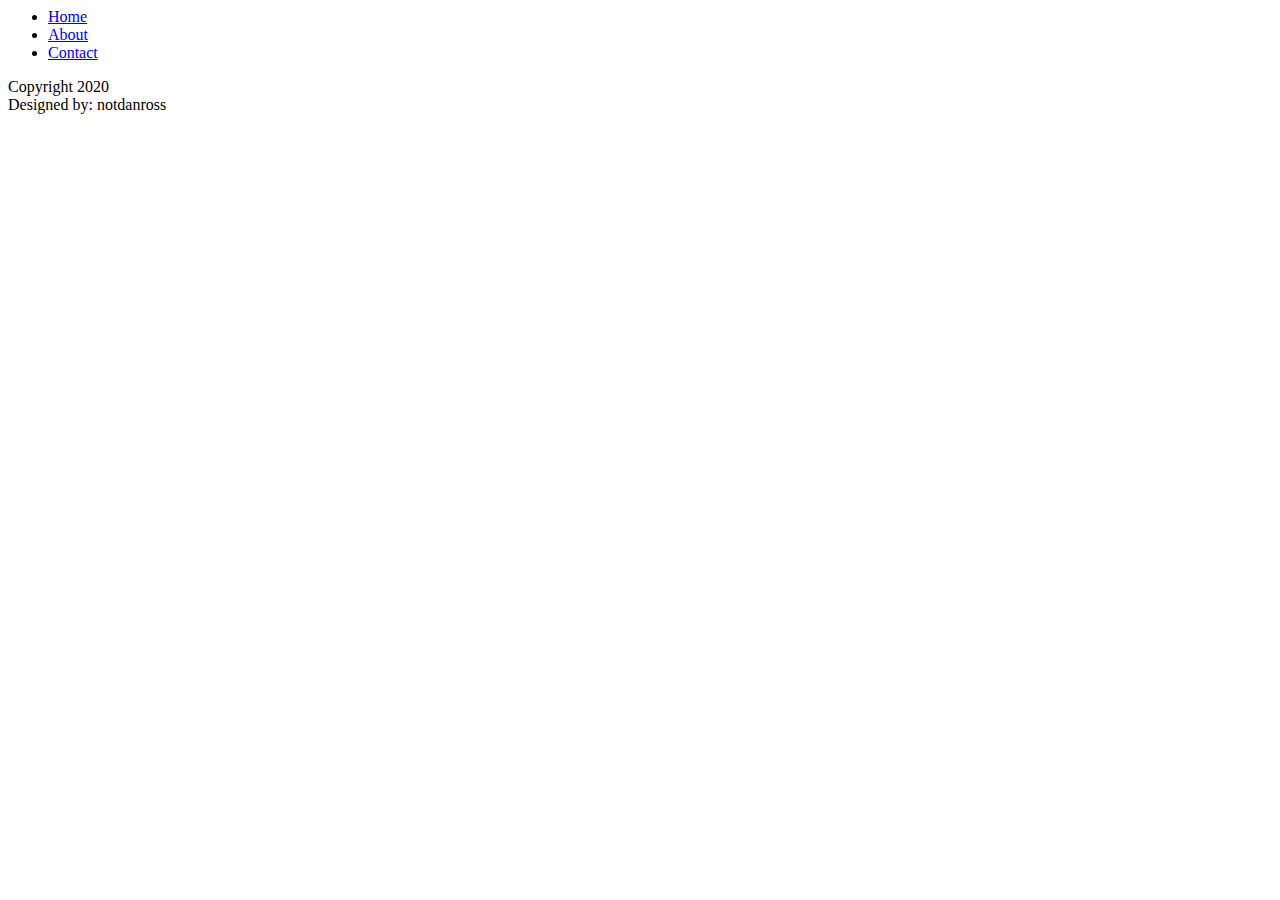
==== index.html @ dcf1a09c "stubbed out 3 main pages" ====
<!DOCTYPE <!DOCTYPE html>
<html>

<head>
    <meta charset="utf-8">
    <meta http-equiv="X-UA-Compatible" content="IE=edge">
    <title>Home</title>
    <meta name="viewport" content="width=device-width, initial-scale=1">
    <link rel="stylesheet" type="text/css" media="screen" href="main.css">
    <script src="main.js"></script>
</head>

<body>
    <header></header>
        <nav>
            <ul>
                <li><a href="./index.html">Home</a></li>
                <li><a href="./about.html">About</a></li>
                <li><a href="./contact.html">Contact</a></li>
            </ul>
        </nav>
    <Main></Main>
        <section></section>
        <section></section>
        <section></section>
    <Footer>
        <div>Copyright 2020</div>
        <div>Designed by: notdanross</div>
    </Footer>
</body>

</html>
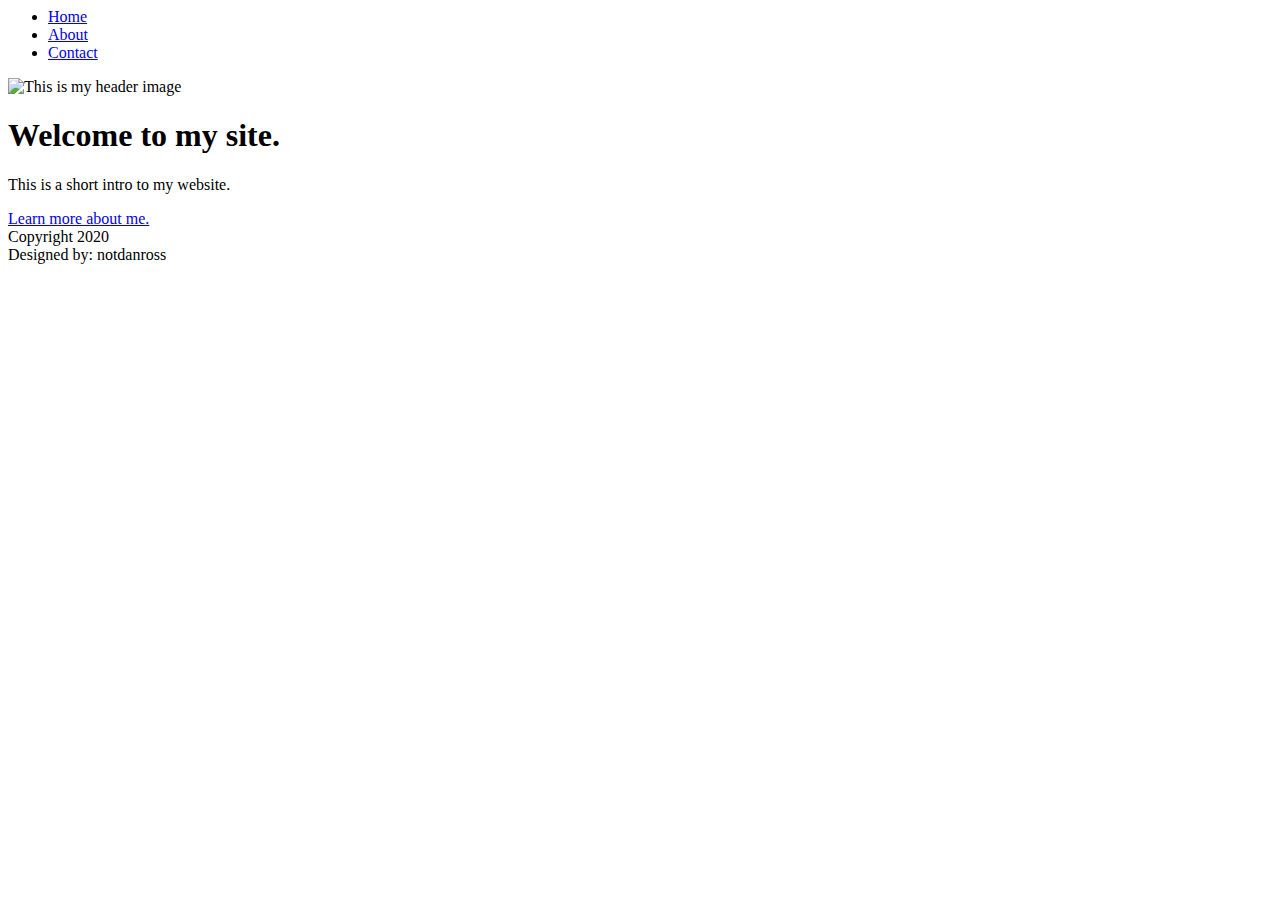
==== commit 0a0e52eb: "code for home page" ====
--- a/index.html
+++ b/index.html
@@ -20,8 +20,15 @@
             </ul>
         </nav>
     <Main></Main>
-        <section></section>
-        <section></section>
+        <section>
+            <img src ="" alt="This is my header image"/>
+            <h1>Welcome to my site.</h1>
+        </section>
+
+        <section>
+            <p>This is a short intro to my website.</p>
+            <a href="./about.html">Learn more about me.</a>
+        </section>
         <section></section>
     <Footer>
         <div>Copyright 2020</div>
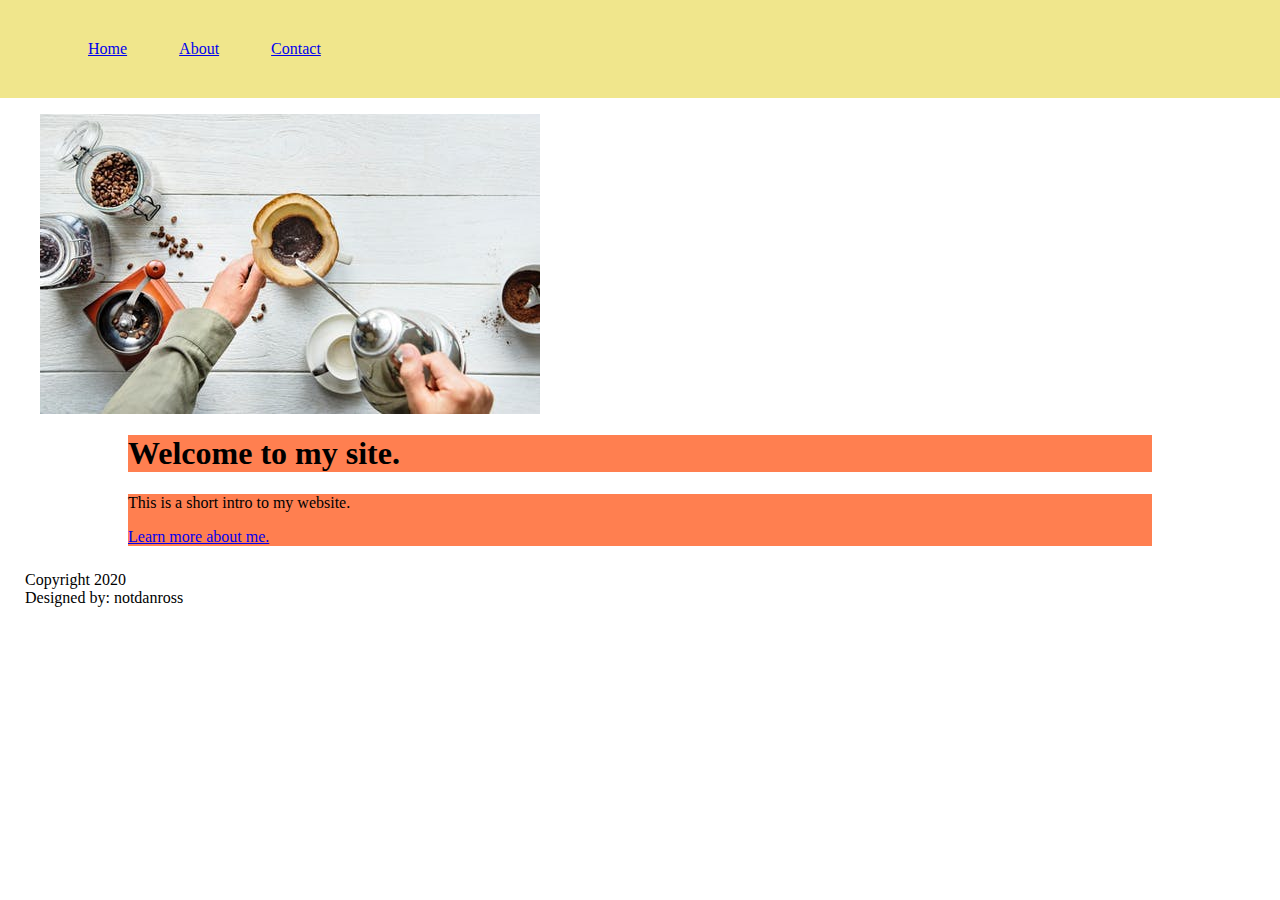
==== commit 2d3a671b: "started css mockup" ====
--- a/index.html
+++ b/index.html
@@ -19,9 +19,12 @@
                 <li><a href="./contact.html">Contact</a></li>
             </ul>
         </nav>
-    <Main></Main>
+    <Main>
+        <figure>
+            <img src ="./PourOverPhoto.jpeg" alt="This is my header image"/>
+        </figure>
+        
         <section>
-            <img src ="" alt="This is my header image"/>
             <h1>Welcome to my site.</h1>
         </section>
 
@@ -30,6 +33,7 @@
             <a href="./about.html">Learn more about me.</a>
         </section>
         <section></section>
+    </Main>
     <Footer>
         <div>Copyright 2020</div>
         <div>Designed by: notdanross</div>
--- a/main.css
+++ b/main.css
@@ -0,0 +1,25 @@
+body {
+    margin: 0px;
+
+}
+
+nav {
+    background-color: khaki;
+    padding: 1.5rem;
+}
+
+nav ul li {
+    display: inline;
+    margin: 1.5rem;
+    color: whitesmoke
+}
+
+section{
+    background-color: coral;
+    width: 80vw;
+    margin: 0 auto;
+}
+
+FOOTER {
+    PADDING: 25px;
+}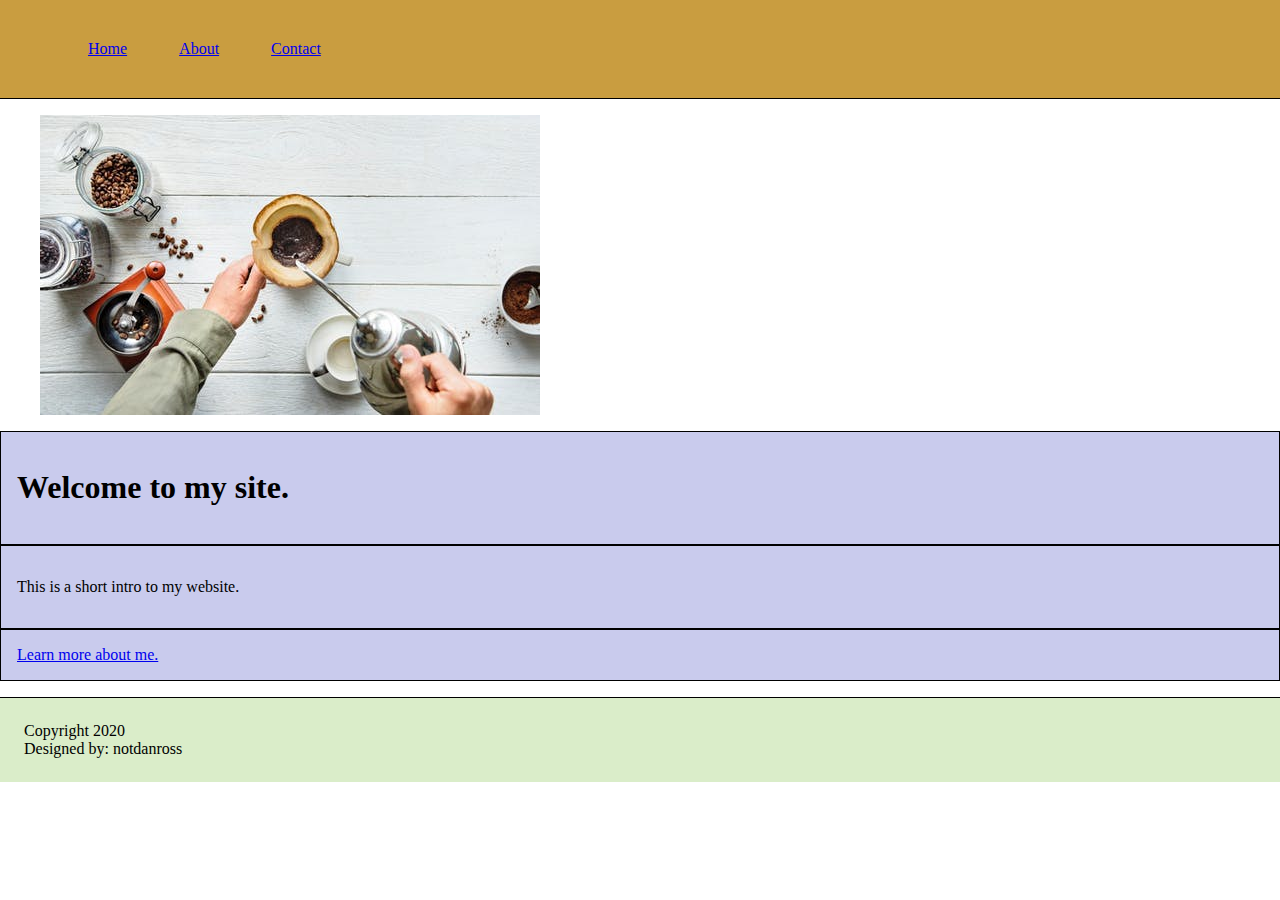
==== commit ef8c1505: "udpated .css and site content" ====
--- a/index.html
+++ b/index.html
@@ -11,7 +11,7 @@
 </head>
 
 <body>
-    <header></header>
+    <header>
         <nav>
             <ul>
                 <li><a href="./index.html">Home</a></li>
@@ -19,6 +19,7 @@
                 <li><a href="./contact.html">Contact</a></li>
             </ul>
         </nav>
+    </header>
     <Main>
         <figure>
             <img src ="./PourOverPhoto.jpeg" alt="This is my header image"/>
@@ -30,9 +31,11 @@
 
         <section>
             <p>This is a short intro to my website.</p>
+            
+        </section>
+        <section>
             <a href="./about.html">Learn more about me.</a>
         </section>
-        <section></section>
     </Main>
     <Footer>
         <div>Copyright 2020</div>
--- a/main.css
+++ b/main.css
@@ -4,8 +4,9 @@
 }
 
 nav {
-    background-color: khaki;
+    background-color: rgb(201, 157, 64);
     padding: 1.5rem;
+    border-bottom: 1px solid black
 }
 
 nav ul li {
@@ -15,11 +16,15 @@
 }
 
 section{
-    background-color: coral;
-    width: 80vw;
+    background-color:rgb(201, 203, 237);
+    border: 1px solid black;
     margin: 0 auto;
+    padding: 1rem;
 }
 
 FOOTER {
-    PADDING: 25px;
+    background-color: rgb(218, 237, 201);
+    border-top: 1px solid black;
+    padding: 1.5rem;
+    margin-top: 1rem;
 }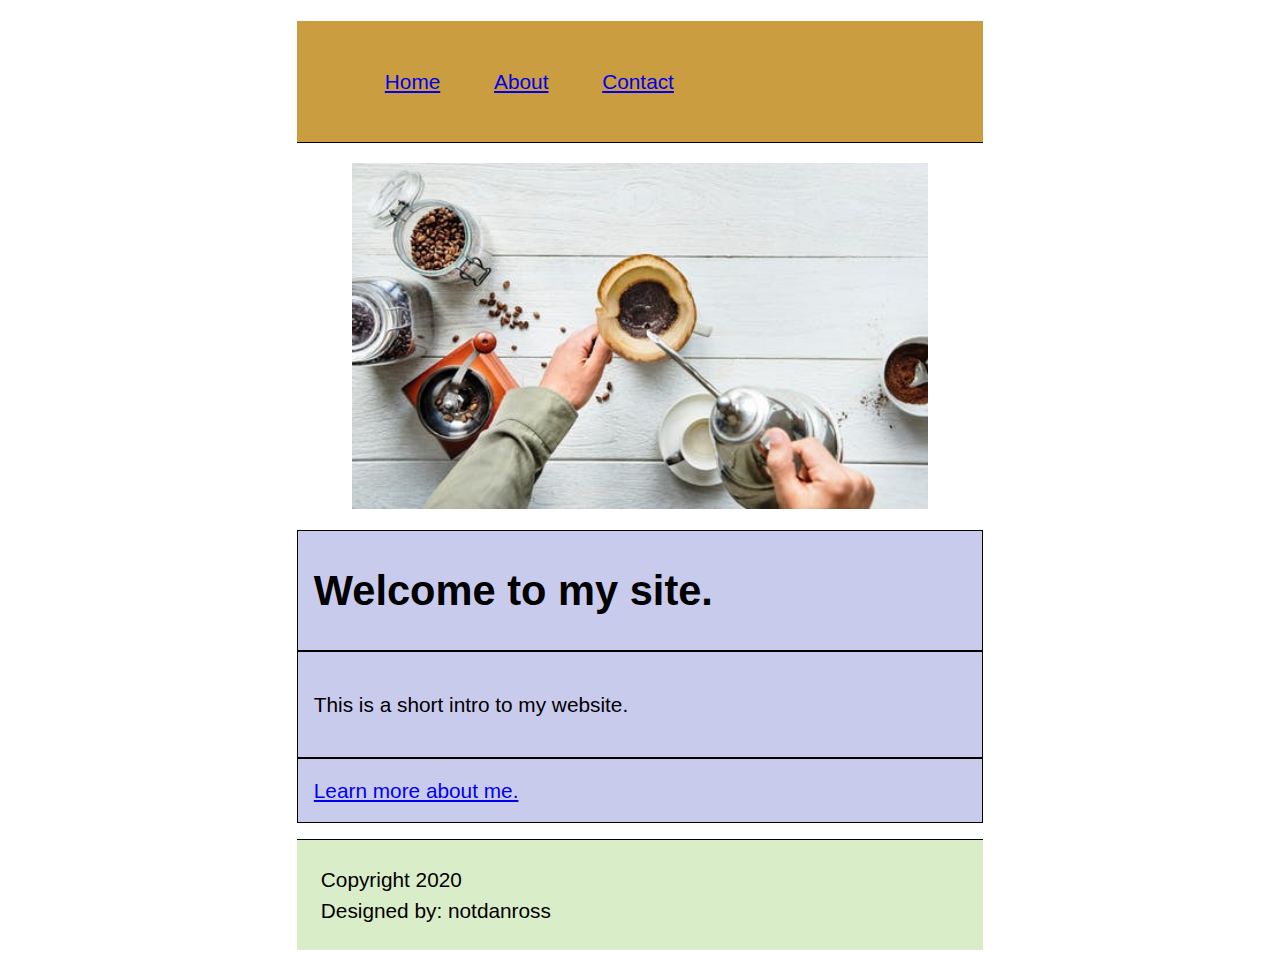
==== commit d71974c7: "increased font size for larger screens and centered image" ====
--- a/index.html
+++ b/index.html
@@ -1,5 +1,5 @@
 <!DOCTYPE <!DOCTYPE html>
-<html>
+<html id=page>
 
 <head>
     <meta charset="utf-8">
@@ -22,7 +22,7 @@
     </header>
     <Main>
         <figure>
-            <img src ="./PourOverPhoto.jpeg" alt="This is my header image"/>
+            <img src="./PourOverPhoto.jpeg" alt="This is my header image" class="center"/>
         </figure>
         
         <section>
--- a/main.css
+++ b/main.css
@@ -1,12 +1,17 @@
-body {
-    margin: 0px;
+body{font: 1em/150% Helvetica, Arial, sans-serif; 
+    padding: 1em;
+    margin: 0 auto;
+    max-width: 33em;
+}
 
+@media (min-width: 70em) {
+    body {font-size:130%}
 }
 
 nav {
     background-color: rgb(201, 157, 64);
     padding: 1.5rem;
-    border-bottom: 1px solid black
+    border-bottom: 1px solid black;
 }
 
 nav ul li {
@@ -22,9 +27,16 @@
     padding: 1rem;
 }
 
-FOOTER {
+footer {
     background-color: rgb(218, 237, 201);
     border-top: 1px solid black;
     padding: 1.5rem;
     margin-top: 1rem;
-}+}
+
+.center {
+    display: block;
+    margin-left: auto;
+    margin-right: auto;
+    width: 95%;
+  }